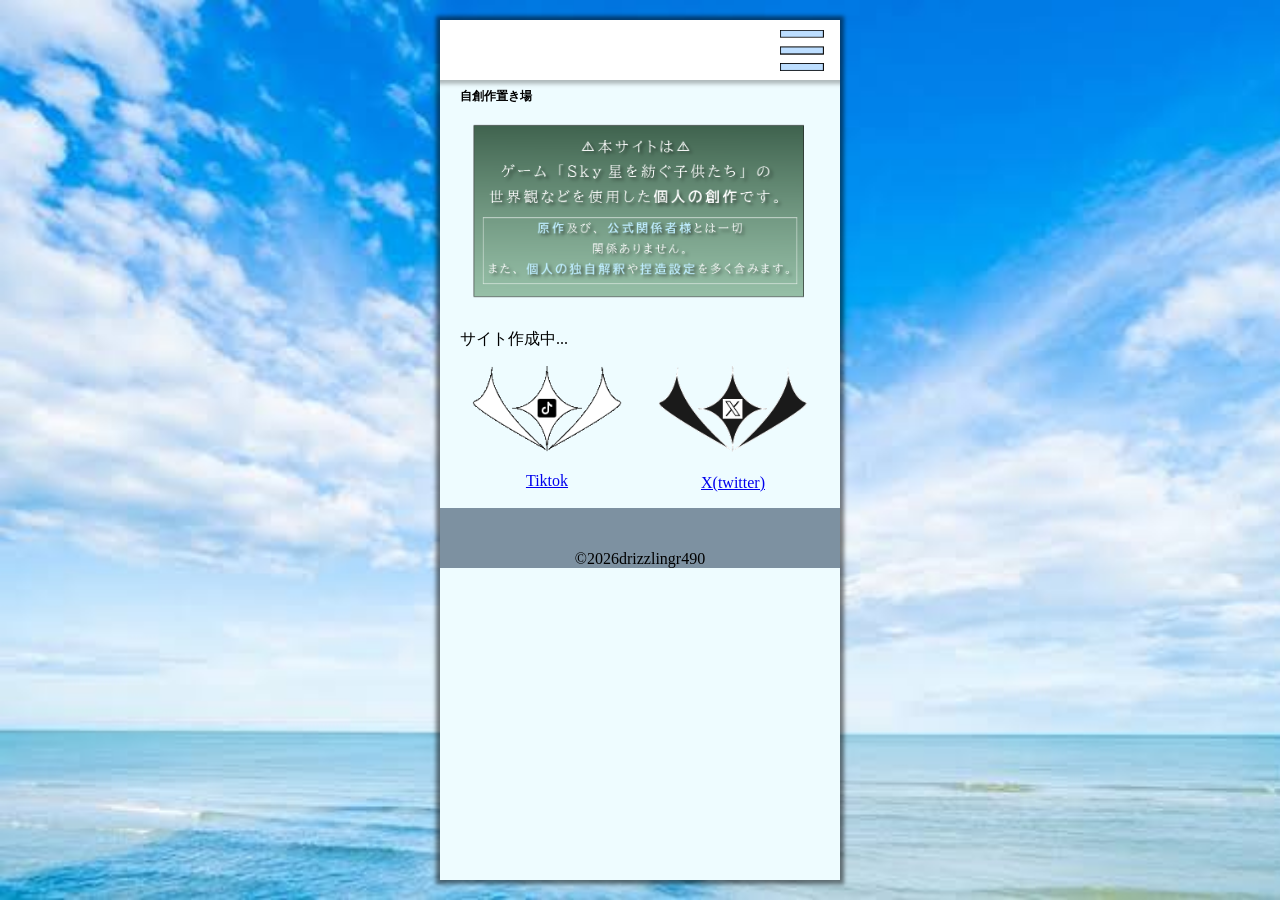
==== index.html @ 3f1b3213 "公開" ====
<!doctype html>
<html lang="ja">
  <head>
    <link rel="stylesheet" href="css/header.css" />
    <link rel="stylesheet" href="css/skysousaku.css" />
    <meta charset="UTF-8" />
    <meta name="viewport" content="width=device-width, initial-scale=1.0" />
    <meta name="description" content="お空創作の創作置き場" />
    <meta name="robots" content="noindex nofollow noarchive" />
    <meta name="format-detection" content="telephone=no" />
    <meta name="all-search-engines" content="noindex, nofollow" />
    <!-- ZenGothicNew -->
    <link rel="preconnect" href="https://fonts.googleapis.com" />
    <link rel="preconnect" href="https://fonts.gstatic.com" crossorigin />
    <link
      href="https://fonts.googleapis.com/css2?family=Zen+Kaku+Gothic+New&display=swap"
      rel="stylesheet"
    />
    <title>自創作置き場</title>
    <script type="module" src="scripts/script.js"></script>
  </head>
  <body>
    <!-- PC用のレイアウト  -->
    <div class="pc-only">
      <!-- モバイルレイヤー -->
      <div class="mobile-layer">
        <!-- 本体↓ -->
        <div class="mobile-body">
          <!-- ヘッダー -->
          <header class="header">
            <!-- ボタン -->
            <div id="hamburger" class="hamburger"></div>
            <nav class="nav">
              <ul>
                <li><a href="#">ホーム</a></li>
                <li><a href="#">キャラ資料</a></li>
                <li><a href="#">イラスト置き場</a></li>
                <li><a href="#">考察、自己解釈</a></li>
                <li><a href="#">ストーリー</a></li>
              </ul>
            </nav>
          </header>
          <!-- メイン -->
          <main>
            <h1>自創作置き場</h1>
            <img
              src="image/skyweb-warning.png"
              alt="当サイトを閲覧する上での注意点"
              class="topimg"
            />
            <p>サイト作成中...</p>
            <!-- SNSリンク -->
            <aside class="sns-link">
              <div class="tiktok">
                <a
                  href="https://www.tiktok.com/@drizzlingr490? r=1& t=ZS-9AH1mCk3P7e"
                  target="_blank"
                  ><img src="image/tiktok.png" alt="tiktok" width="150" />
                  <p>Tiktok</p></a
                >
              </div>
              <div class="twitter">
                <a href="https://x.com/drizzlingr490?s=11" target="_blank"
                  ><img src="image/twitter.png" alt="twitter" width="150" />
                  <p>X(twitter)</p></a
                >
              </div>
            </aside>
          </main>
          <!-- フッター -->
          <footer>
            <div>
              <p>©2026drizzlingr490</p>
            </div>
          </footer>
        </div>
      </div>
    </div>
  </body>
</html>
---- css/header.css ----
body {
  margin: 0;
}

.header {
  width: 100%;
  height: 60px;
  box-sizing: border-box;
  padding: 10px;
  background-color: #fff;
  box-shadow: 0 0 4px 4px rgba(0, 0, 0, 0.267);
}
/* ハンバーガーメニュー */
.hamburger {
  margin-left: auto;
  width: 50px;
  height: 50px;
  background: url(../image/menu.png) no-repeat;
  background-size: 200%;

  &.menu-is-open {
    background-position: top 0 left -50px;
  }
}

nav {
  display: none;
}

.hamburger.menu-is-open + nav {
  display: block;
  position: fixed;
  inset: 0;
  margin: auto auto 0;
  max-width: 400px;
  height: calc(100vh - 60px);
  background: #eefcff;
  overflow: auto;
  box-shadow: 0 0 4px 4px rgba(0, 0, 0, 0.5);
}

/* フッター */
footer {
  div {
    width: 100%;
    height: 60px;
    background-color: #7d91a1;
    padding: 0;
    text-align: center;
    display: flex;
    flex-direction: column;

    p {
      margin-top: auto;
      margin-bottom: 0;
    }
  }
}
---- css/skysousaku.css ----
main {
  /* background: #eefcff; */
  padding: 0 20px;
}
h1 {
  font-size: 12px;
}
html {
  font-size: 14px;
}
/* ZenGothicNew */
.zen-kaku-gothic-new-regular {
  font-family: "Zen Kaku Gothic New", sans-serif;
  font-weight: 400;
  font-style: normal;
}

body {
  background: #eefcff;
  margin: 0;
  -webkit-text-size-adjust: 100%;
  -webkit-font-smoothing: antialiased;
}
.topimg {
  width: 100%;
  height: auto;
}

.tiktok,
.twitter {
  width: fit-content;
  text-align: center;
}
.sns-link {
  display: flex;
  justify-content: center;
  gap: 10%;
}

/* pc表示の場合↓ */
@media (width>=768px) {
  html {
    font-size: 16px;
  }

  .mobile-layer {
    position: fixed;
    inset: 0;
    margin: auto;
    max-width: 400px;
    height: calc(100vh - 40px);
    .mobile-body {
      background: #eefcff;

      overflow: auto;
      height: inherit;
      box-shadow: 0 0 4px 4px rgba(0, 0, 0, 0.5);
    }
  }
  .pc-only {
    height: 100vh;
    background: url("../image/pc-background.jpg") no-repeat;
    background-size: cover;
  }
}
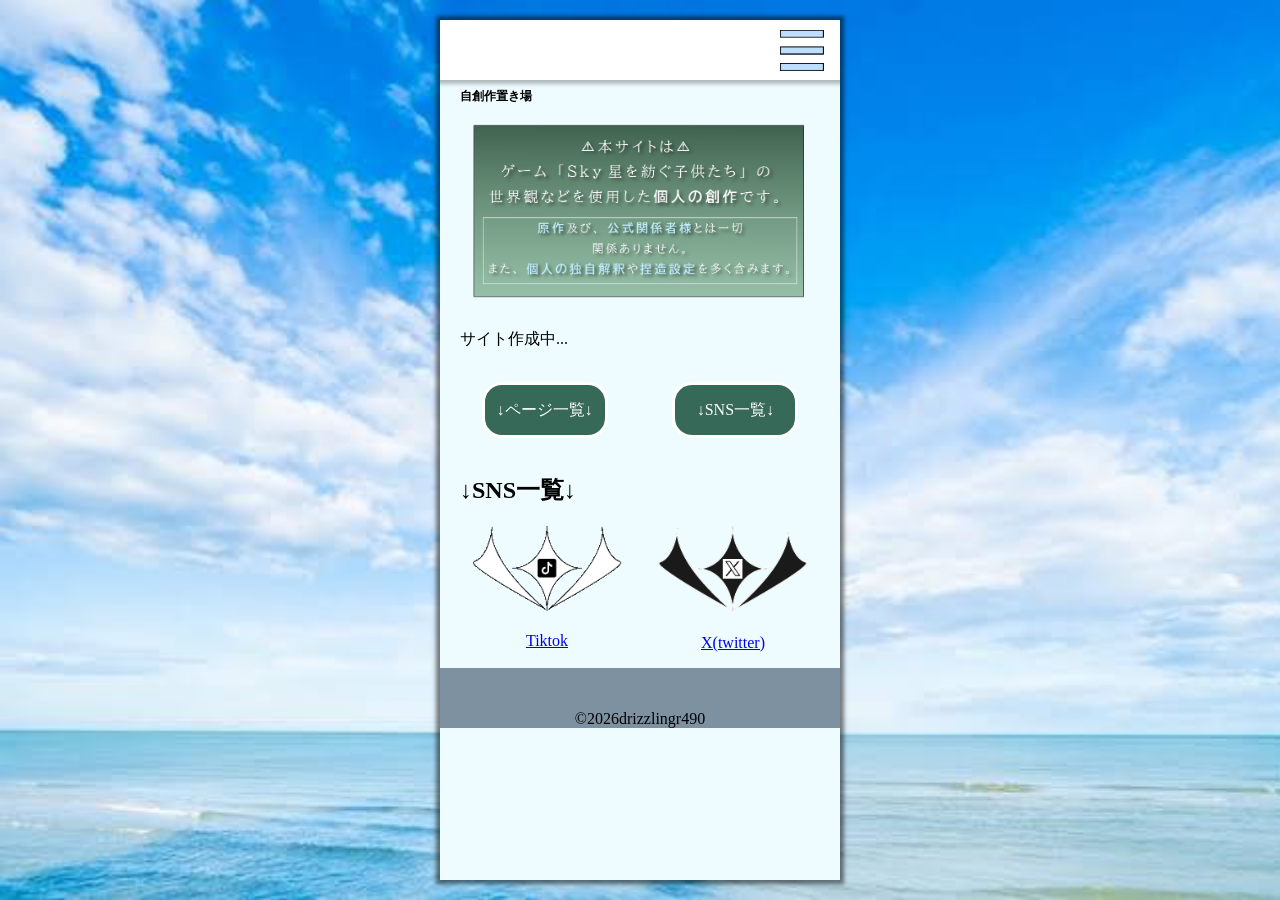
==== commit 084590e5: "更新" ====
--- a/index.html
+++ b/index.html
@@ -49,8 +49,20 @@
               class="topimg"
             />
             <p>サイト作成中...</p>
+            <!-- ページ内リンク -->
+            <div class="pagelink">
+              <div class="pageitiran">
+                <a href=""><p>↓ページ一覧↓</p></a>
+              </div>
+              <div class="snsitiran">
+                <a href="#sns-link"><p>↓SNS一覧↓</p></a>
+              </div>
+            </div>
             <!-- SNSリンク -->
-            <aside class="sns-link">
+            <div class="snsh2">
+              <h2>↓SNS一覧↓</h2>
+            </div>
+            <aside class="sns-link" id="sns-link">
               <div class="tiktok">
                 <a
                   href="https://www.tiktok.com/@drizzlingr490? r=1& t=ZS-9AH1mCk3P7e"
--- a/css/header.css
+++ b/css/header.css
@@ -33,7 +33,7 @@
   inset: 0;
   margin: auto auto 0;
   max-width: 400px;
-  height: calc(100vh - 60px);
+  height: 50vh;
   background: #eefcff;
   overflow: auto;
   box-shadow: 0 0 4px 4px rgba(0, 0, 0, 0.5);
--- a/css/skysousaku.css
+++ b/css/skysousaku.css
@@ -37,6 +37,27 @@
   gap: 10%;
 }
 
+/* ページ内リンク */
+.pagelink {
+  display: flex;
+
+  justify-content: center;
+  gap: 18%;
+  a {
+    text-decoration: none;
+  }
+  p {
+    line-height: 50px;
+    text-align: center;
+    width: 120px;
+    height: 50px;
+    background-color: rgb(54, 105, 88);
+    color: #fff;
+    border: 3px solid #fff;
+    border-radius: 20px;
+  }
+}
+
 /* pc表示の場合↓ */
 @media (width>=768px) {
   html {
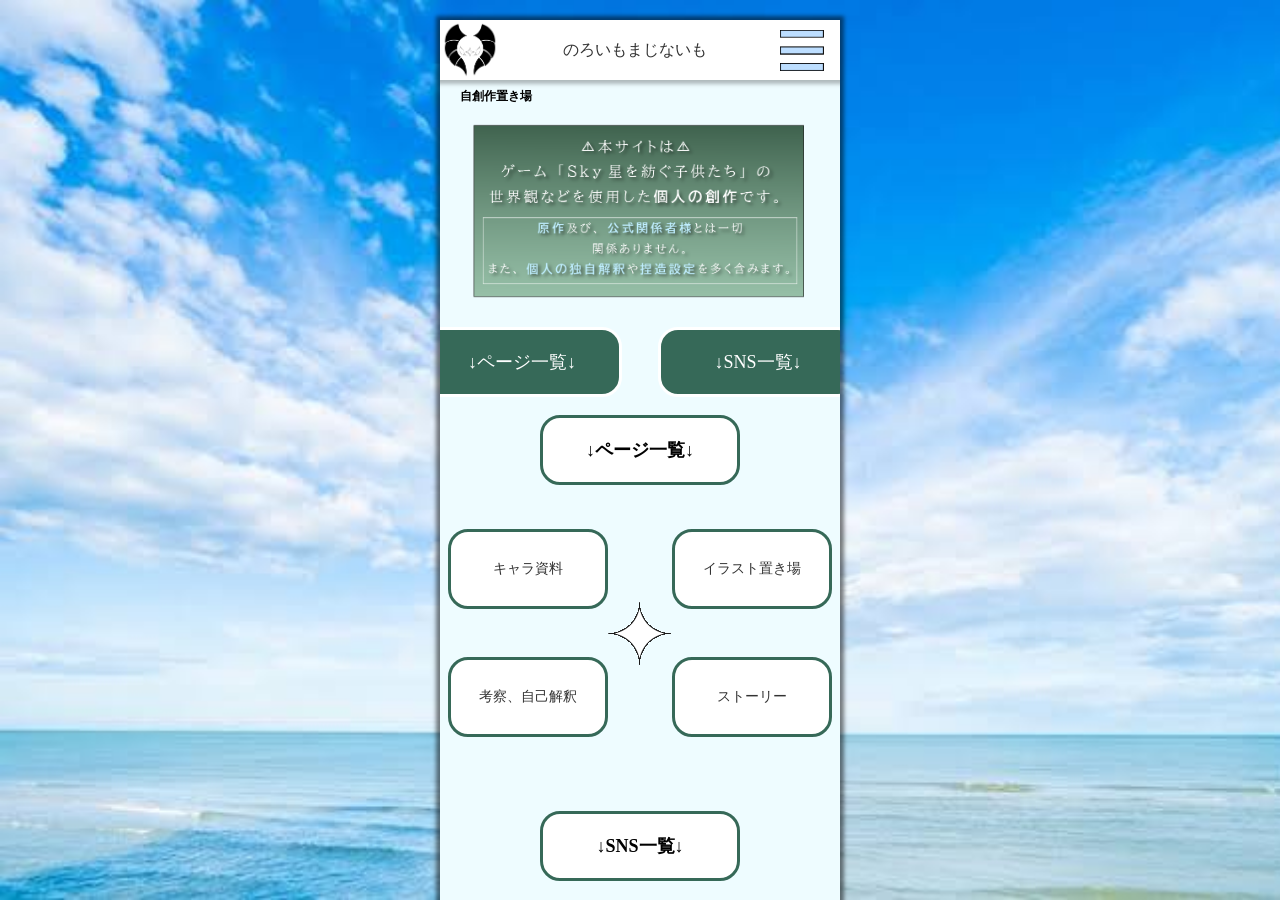
==== commit f55d5853: "更新" ====
--- a/index.html
+++ b/index.html
@@ -28,17 +28,27 @@
         <div class="mobile-body">
           <!-- ヘッダー -->
           <header class="header">
-            <!-- ボタン -->
-            <div id="hamburger" class="hamburger"></div>
-            <nav class="nav">
-              <ul>
-                <li><a href="#">ホーム</a></li>
-                <li><a href="#">キャラ資料</a></li>
-                <li><a href="#">イラスト置き場</a></li>
-                <li><a href="#">考察、自己解釈</a></li>
-                <li><a href="#">ストーリー</a></li>
-              </ul>
-            </nav>
+            <div class="header-img">
+              <div class="left-logo">
+                <img src="image/noroi.png" alt="ロゴ" />
+              </div>
+              <div class="center-logo">
+                <a href="index.html">
+                  <p>のろいもまじないも</p>
+                </a>
+              </div>
+              <!-- ボタン -->
+              <div id="hamburger" class="hamburger"></div>
+              <nav class="nav">
+                <ul>
+                  <li><a href="index.html">ホーム</a></li>
+                  <li><a href="char.html">キャラ資料</a></li>
+                  <li><a href="gallery.html">イラスト置き場</a></li>
+                  <li><a href="kousatsu.html">考察、自己解釈</a></li>
+                  <li><a href="story.html">ストーリー</a></li>
+                </ul>
+              </nav>
+            </div>
           </header>
           <!-- メイン -->
           <main>
@@ -48,21 +58,43 @@
               alt="当サイトを閲覧する上での注意点"
               class="topimg"
             />
-            <p>サイト作成中...</p>
+            <!-- <p>サイト作成中...</p> -->
             <!-- ページ内リンク -->
             <div class="pagelink">
               <div class="pageitiran">
-                <a href=""><p>↓ページ一覧↓</p></a>
+                <a href="#page-link"><p>↓ページ一覧↓</p></a>
               </div>
               <div class="snsitiran">
                 <a href="#sns-link"><p>↓SNS一覧↓</p></a>
               </div>
             </div>
+            <!-- ローカルナビ -->
+            <div class="local-nav" id="page-link">
+              <h2>↓ページ一覧↓</h2>
+              <div class="pagelink4">
+                <div class="up">
+                  <div class="page1">
+                    <a href="char.html"><p>キャラ資料</p></a>
+                  </div>
+                  <div class="page2">
+                    <a href="gallery.html"><p>イラスト置き場</p></a>
+                  </div>
+                </div>
+                <div class="down">
+                  <div class="page3">
+                    <a href="kousatsu.html"><p>考察、自己解釈</p></a>
+                  </div>
+                  <div class="page4">
+                    <a href="story.html"><p>ストーリー</p></a>
+                  </div>
+                </div>
+              </div>
+            </div>
             <!-- SNSリンク -->
-            <div class="snsh2">
+            <div class="snsh2" id="sns-link">
               <h2>↓SNS一覧↓</h2>
             </div>
-            <aside class="sns-link" id="sns-link">
+            <aside class="sns-link">
               <div class="tiktok">
                 <a
                   href="https://www.tiktok.com/@drizzlingr490? r=1& t=ZS-9AH1mCk3P7e"
--- a/css/header.css
+++ b/css/header.css
@@ -1,14 +1,52 @@
+* {
+  box-sizing: border-box;
+}
+img {
+  width: 100%;
+  vertical-align: bottom;
+}
+a {
+  text-decoration: none;
+  color: #333;
+}
+
 body {
   margin: 0;
+}
+
+/* ZenGothicNew */
+.zen-kaku-gothic-new-regular {
+  font-family: "Zen Kaku Gothic New", sans-serif;
+  font-weight: 400;
+  font-style: normal;
 }
 
 .header {
   width: 100%;
   height: 60px;
   box-sizing: border-box;
-  padding: 10px;
   background-color: #fff;
   box-shadow: 0 0 4px 4px rgba(0, 0, 0, 0.267);
+  position: sticky;
+  top: 0;
+  .header-img {
+    display: flex;
+    justify-content: center;
+    height: 60px;
+    .left-logo {
+      width: 60px;
+    }
+    .center-logo {
+      display: flex;
+      margin: 0 auto;
+      font-size: 16px;
+      align-items: center;
+      text-align: center;
+    }
+    .hamburger {
+      margin: 10px;
+    }
+  }
 }
 /* ハンバーガーメニュー */
 .hamburger {
@@ -39,8 +77,19 @@
   box-shadow: 0 0 4px 4px rgba(0, 0, 0, 0.5);
 }
 
+/* メイン */
+.mobile-body {
+  display: flex;
+  flex-direction: column;
+  min-height: 100vh;
+}
+.main {
+  margin: 40px 20px;
+}
+
 /* フッター */
 footer {
+  margin-top: auto;
   div {
     width: 100%;
     height: 60px;
@@ -56,3 +105,30 @@
     }
   }
 }
+
+/* pc表示の場合↓ */
+@media (width>=768px) {
+  html {
+    font-size: 16px;
+  }
+
+  .mobile-layer {
+    position: fixed;
+    inset: 0;
+    margin: auto;
+    max-width: 400px;
+    height: calc(100vh - 40px);
+    .mobile-body {
+      background: #eefcff;
+
+      overflow: auto;
+      height: inherit;
+      box-shadow: 0 0 4px 4px rgba(0, 0, 0, 0.5);
+    }
+  }
+  .pc-only {
+    height: 100vh;
+    background: url("../image/pc-background.jpg") no-repeat;
+    background-size: cover;
+  }
+}
--- a/css/skysousaku.css
+++ b/css/skysousaku.css
@@ -35,6 +35,7 @@
   display: flex;
   justify-content: center;
   gap: 10%;
+  margin-bottom: 80px;
 }
 
 /* ページ内リンク */
@@ -42,45 +43,77 @@
   display: flex;
 
   justify-content: center;
-  gap: 18%;
+  gap: 10%;
   a {
     text-decoration: none;
   }
   p {
+    font-size: 18px;
     line-height: 50px;
     text-align: center;
-    width: 120px;
-    height: 50px;
+    width: 200px;
+    height: 70px;
     background-color: rgb(54, 105, 88);
     color: #fff;
     border: 3px solid #fff;
     border-radius: 20px;
+    display: flex;
+    text-align: center;
+    justify-content: center;
+    align-items: center;
   }
 }
 
-/* pc表示の場合↓ */
-@media (width>=768px) {
-  html {
-    font-size: 16px;
-  }
+/* ローカルナビ */
 
-  .mobile-layer {
-    position: fixed;
-    inset: 0;
-    margin: auto;
-    max-width: 400px;
-    height: calc(100vh - 40px);
-    .mobile-body {
-      background: #eefcff;
-
-      overflow: auto;
-      height: inherit;
-      box-shadow: 0 0 4px 4px rgba(0, 0, 0, 0.5);
+.up,
+.down {
+  display: flex;
+  justify-content: center;
+  gap: 18%;
+  div {
+    p {
+      text-align: center;
+      width: 160px;
+      height: 80px;
+      background-color: #fff;
+      color: rgb(54 105 88 / alpha);
+      border: 3px solid rgb(54, 105, 88);
+      border-radius: 20px;
+      display: flex;
+      text-align: center;
+      justify-content: center;
+      align-items: center;
     }
   }
-  .pc-only {
-    height: 100vh;
-    background: url("../image/pc-background.jpg") no-repeat;
-    background-size: cover;
+}
+.up {
+  margin-bottom: 20px;
+}
+
+.pagelink4 {
+  background-image: url(../image/star.png);
+  background-repeat: no-repeat;
+  background-position: 50%;
+  margin-bottom: 60px;
+}
+
+.snsh2,
+.local-nav {
+  h2 {
+    margin: 0 auto;
+    margin-bottom: 30px;
+    text-align: center;
+    font-size: 18px;
+    width: 200px;
+    height: 70px;
+    background-color: #fff;
+    color: rgb(54 105 88 / alpha);
+    border: 3px solid rgb(54, 105, 88);
+    border-radius: 20px;
+    display: flex;
+    text-align: center;
+    justify-content: center;
+    align-items: center;
   }
 }
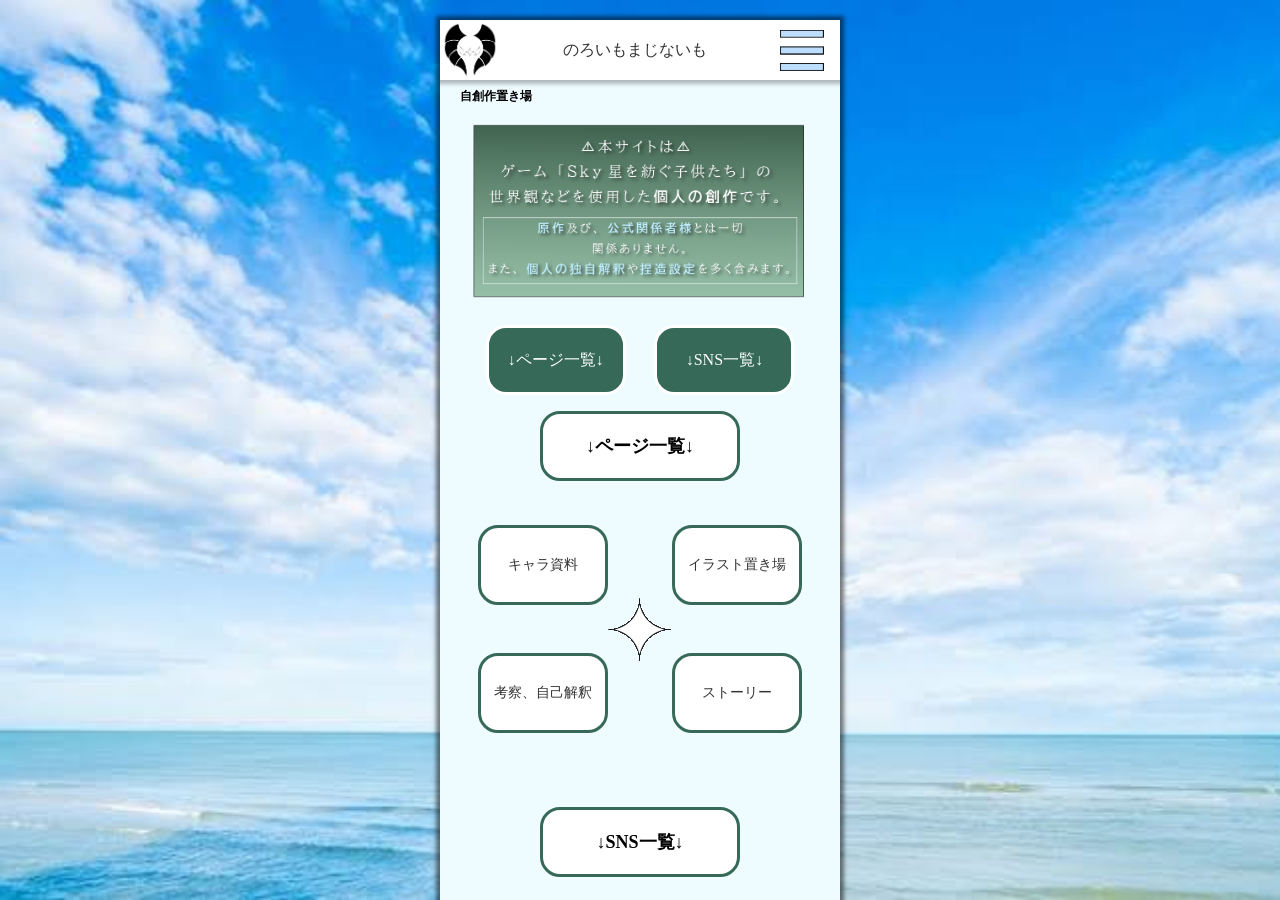
==== commit c6521866: "変更" ====
--- a/index.html
+++ b/index.html
@@ -16,6 +16,20 @@
       href="https://fonts.googleapis.com/css2?family=Zen+Kaku+Gothic+New&display=swap"
       rel="stylesheet"
     />
+    <!-- ogpタグ -->
+    <meta property="og:title" content="お空創作置き場" />
+    <meta property="og:type" content="website" />
+    <meta property="og:url" content="https://noroi.com" />
+    <meta
+      property="og:image"
+      content="C:\Users\user\Desktop\skysousaku.html\image\ebilogo-siro.png"
+    />
+    <meta
+      property="og:description"
+      content="skyのoc二次創作置き場。顔ありイラストや自己解釈などをふくみます。"
+    />
+    <meta property="twitter:card" content="summary" />
+    <link rel="icon" href="image/noroi.png" type="image/x-icon" />
     <title>自創作置き場</title>
     <script type="module" src="scripts/script.js"></script>
   </head>
--- a/css/skysousaku.css
+++ b/css/skysousaku.css
@@ -43,15 +43,16 @@
   display: flex;
 
   justify-content: center;
-  gap: 10%;
+  gap: 8%;
   a {
     text-decoration: none;
   }
   p {
-    font-size: 18px;
+    font-size: 16px;
     line-height: 50px;
     text-align: center;
-    width: 200px;
+    width: 140px;
+    max-width: 200px;
     height: 70px;
     background-color: rgb(54, 105, 88);
     color: #fff;
@@ -74,7 +75,8 @@
   div {
     p {
       text-align: center;
-      width: 160px;
+      width: 130px;
+      max-width: 160px;
       height: 80px;
       background-color: #fff;
       color: rgb(54 105 88 / alpha);
